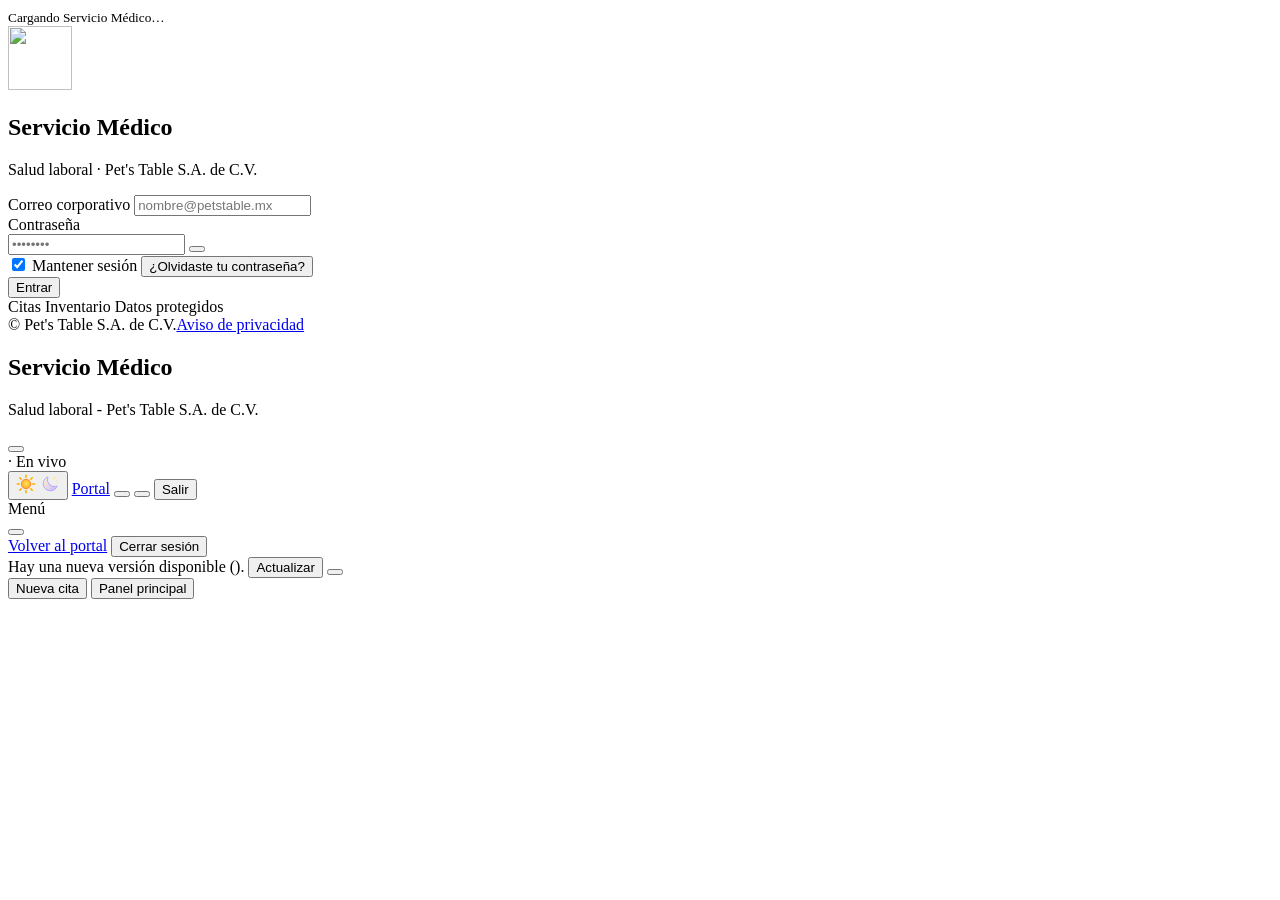
==== public/index.html @ 6e3d6805 "Servicio Médico v2.12: también funciona dentro del Portal Pet's Table (/servicio-medico/) Sola, en s" ====
<!DOCTYPE html>
<html lang="es-MX">
<head>
  <meta charset="utf-8">
  <meta name="viewport" content="width=device-width, initial-scale=1, viewport-fit=cover">
  <title>Servicio Médico</title>
  <meta name="description" content="Servicio Médico — Salud laboral de Pet's Table S.A. de C.V.: citas médicas e inventario de medicamentos.">
  <meta name="robots" content="noindex, nofollow">

  <!-- Instalación en pantalla de inicio (iOS / Android) -->
  <meta name="application-name" content="Servicio médico">
  <meta name="apple-mobile-web-app-title" content="Servicio médico">
  <meta name="apple-mobile-web-app-capable" content="yes">
  <meta name="mobile-web-app-capable" content="yes">
  <meta name="apple-mobile-web-app-status-bar-style" content="black">
  <meta name="theme-color" content="#F58020">
  <meta name="format-detection" content="telephone=no">

  <!-- Rutas relativas: la app también se sirve en /servicio-medico/ dentro del Portal Pet's Table -->
  <link rel="apple-touch-icon" sizes="180x180" href="notif/apple-180.png">
  <link rel="icon" href="/favicon.ico?v=1" sizes="any">
  <link rel="icon" type="image/png" sizes="32x32" href="/icons/favicon-32.png?v=1">
  <link rel="manifest" href="manifest.webmanifest?v=2">

  <link rel="preconnect" href="https://fonts.googleapis.com">
  <link rel="preconnect" href="https://fonts.gstatic.com" crossorigin>
  <link href="https://fonts.googleapis.com/css2?family=Inter:wght@400;500;600;700;800;900&display=swap" rel="stylesheet">
  <link rel="stylesheet" href="/css/app.css?v=1.0.0">

  <script src="/js/theme-init.js"></script>
</head>
<body>
  <!-- Pantalla de carga -->
  <div class="splash" id="splash" role="status" aria-live="polite">
    <div class="brand-logo" role="img" aria-label="Pet's Table"></div>
    <div class="spinner"></div>
    <small>Cargando Servicio Médico…</small>
  </div>

  <!-- ============ Inicio de sesión ============ -->
  <main class="login hidden" id="login">
    <div class="login-glow g1"></div><div class="login-glow g2"></div>
    <section class="login-wrap">
      <div class="brand-logo login-logo" role="img" aria-label="Pet's Table"></div>
      <form class="login-card" id="login-form" novalidate>
        <img class="app-icon" src="/img/app-icon-128.png" alt="" width="64" height="64">
        <h1>Servicio Médico</h1>
        <p class="login-sub">Salud laboral · Pet's Table S.A. de C.V.</p>
        <div class="field">
          <label for="login-email">Correo corporativo</label>
          <input id="login-email" name="email" type="email" autocomplete="username" inputmode="email" placeholder="nombre@petstable.mx" required maxlength="120">
        </div>
        <div class="field">
          <label for="login-password">Contraseña</label>
          <div class="pw-wrap">
            <input id="login-password" name="password" type="password" autocomplete="current-password" required maxlength="128" placeholder="••••••••">
            <button type="button" class="pw-toggle" data-action="toggle-pw" aria-label="Mostrar contraseña"><i data-lucide="eye"></i></button>
          </div>
        </div>
        <div class="login-options">
          <label class="check"><input type="checkbox" id="login-remember" checked> Mantener sesión</label>
          <button type="button" class="link-btn" data-action="forgot">¿Olvidaste tu contraseña?</button>
        </div>
        <button type="submit" class="btn primary block lg" id="login-submit"><i data-lucide="log-in"></i> Entrar</button>
        <div class="login-msg hidden" id="login-msg" role="alert"></div>
        <div class="login-chips"><span><i data-lucide="calendar-check"></i> Citas</span><span><i data-lucide="pill"></i> Inventario</span><span><i data-lucide="shield-check"></i> Datos protegidos</span></div>
      </form>
      <footer class="login-foot">© <span id="year"></span> Pet's Table S.A. de C.V.<a id="login-privacy" class="hidden" href="#" target="_blank" rel="noopener noreferrer">Aviso de privacidad</a></footer>
    </section>
  </main>

  <!-- ============ Aplicación ============ -->
  <div id="app" class="hidden">
    <header class="top">
      <div class="top-left">
        <div class="brand-logo top-logo" role="img" aria-label="Pet's Table"></div>
        <div class="top-title">
          <h2>Servicio Médico</h2>
          <p>Salud laboral - Pet's Table S.A. de C.V.</p>
        </div>
        <button class="menu-btn" data-action="toggle-menu" aria-label="Abrir menú" aria-controls="sidebar" aria-expanded="false"><i data-lucide="menu"></i></button>
      </div>
      <div class="top-center">
        <span class="clock-line"><span id="clock-date"></span> · <span id="clock-time" class="mono"></span></span>
        <span class="live" id="net-status">En vivo</span>
      </div>
      <div class="header-actions">
        <button class="theme-toggle" data-action="toggle-theme" aria-label="Cambiar entre modo claro y oscuro" title="Modo claro / oscuro">
          <span class="t-opt t-sun" aria-hidden="true"><svg viewBox="0 0 24 24" width="20" height="20"><defs><radialGradient id="sunG" cx="50%" cy="45%" r="60%"><stop offset="0" stop-color="#FFE45C"/><stop offset="1" stop-color="#FFA41B"/></radialGradient></defs><g stroke="#FFB300" stroke-width="2" stroke-linecap="round"><line x1="12" y1="1.5" x2="12" y2="4"/><line x1="12" y1="20" x2="12" y2="22.5"/><line x1="1.5" y1="12" x2="4" y2="12"/><line x1="20" y1="12" x2="22.5" y2="12"/><line x1="4.6" y1="4.6" x2="6.3" y2="6.3"/><line x1="17.7" y1="17.7" x2="19.4" y2="19.4"/><line x1="4.6" y1="19.4" x2="6.3" y2="17.7"/><line x1="17.7" y1="6.3" x2="19.4" y2="4.6"/></g><circle cx="12" cy="12" r="5.6" fill="url(#sunG)" stroke="#F58020" stroke-width="1"/></svg></span>
          <span class="t-opt t-moon" aria-hidden="true"><svg viewBox="0 0 24 24" width="20" height="20"><defs><linearGradient id="moonG" x1="0" y1="0" x2="1" y2="1"><stop offset="0" stop-color="#FFF6C8"/><stop offset="1" stop-color="#C9B8FF"/></linearGradient></defs><path d="M20.5 14.6A8.6 8.6 0 0 1 9.4 3.5a8.6 8.6 0 1 0 11.1 11.1Z" fill="url(#moonG)" stroke="#A89BFF" stroke-width="1"/><circle cx="17.5" cy="5" r="1" fill="#FFE45C"/><circle cx="20.5" cy="8.5" r=".7" fill="#FFE45C"/></svg></span>
        </button>
        <a class="hbtn portal-btn" href="/" aria-label="Volver al portal" title="Volver al portal"><i data-lucide="layout-grid"></i><span class="lbl">Portal</span></a>
        <button class="top-user" data-action="go-profile" aria-label="Mi perfil">
          <span class="avatar" id="top-avatar"></span>
          <span class="top-user-info"><b id="top-name"></b><span id="top-role"></span></span>
        </button>
        <button class="hbtn fs-btn hidden" data-action="toggle-fs" aria-label="Pantalla completa" title="Pantalla completa"><i data-lucide="maximize"></i></button>
        <button class="hbtn" data-action="logout" aria-label="Cerrar sesión"><i data-lucide="log-out"></i><span class="lbl">Salir</span></button>
      </div>
    </header>

    <aside class="sidebar" id="sidebar" aria-label="Navegación principal">
      <div class="side-head">
        <div class="nav-label">Menú</div>
        <button class="menu-btn sm" data-action="close-menu" aria-label="Cerrar menú"><i data-lucide="x"></i></button>
      </div>
      <nav class="nav" id="nav"></nav>
      <div class="side-foot">
        <a class="side-logout side-portal portal-btn" href="/"><i data-lucide="layout-grid"></i> Volver al portal</a>
        <small id="app-version"></small>
        <button class="side-logout" data-action="logout"><i data-lucide="log-out"></i> Cerrar sesión</button>
      </div>
    </aside>
    <div class="drawer-backdrop" data-action="close-menu"></div>

    <div class="main">
      <div class="content" id="view" tabindex="-1"></div>
    </div>

    <nav class="mobile-nav" id="mobile-nav" aria-label="Navegación rápida"></nav>

    <!-- Aviso de nueva versión publicada -->
    <div class="update-bar hidden" id="update-bar" role="status">
      <i data-lucide="sparkles"></i><span>Hay una nueva versión disponible (<b id="update-ver"></b>).</span>
      <button class="btn primary sm" data-action="reload-app"><i data-lucide="refresh-cw"></i> Actualizar</button>
      <button class="icon-btn" data-action="update-later" aria-label="Más tarde"><i data-lucide="x"></i></button>
    </div>

    <!-- Botones flotantes: nueva cita e inicio -->
    <div class="fabs">
      <button class="fab fab-cita" data-action="fab-cita" aria-label="Nueva cita"><i data-lucide="calendar-plus"></i><span class="fab-tip">Nueva cita</span></button>
      <button class="fab fab-home" data-action="go-home" aria-label="Ir al panel principal"><i data-lucide="house"></i><span class="fab-tip">Panel principal</span></button>
    </div>
  </div>

  <div id="modal-root"></div>
  <div class="toasts" id="toasts" aria-live="polite"></div>

  <!-- Librerías (versiones fijas) -->
  <script src="https://cdn.jsdelivr.net/npm/@supabase/supabase-js@2.45.4/dist/umd/supabase.min.js"></script>
  <script src="https://cdn.jsdelivr.net/npm/lucide@0.453.0/dist/umd/lucide.min.js"></script>
  <script src="https://cdn.jsdelivr.net/npm/chart.js@4.4.4/dist/chart.umd.min.js"></script>
  <script src="/js/config.js?v=1.0.0"></script>
  <script type="module" src="/js/app.js?v=1.0.0"></script>
</body>
</html>
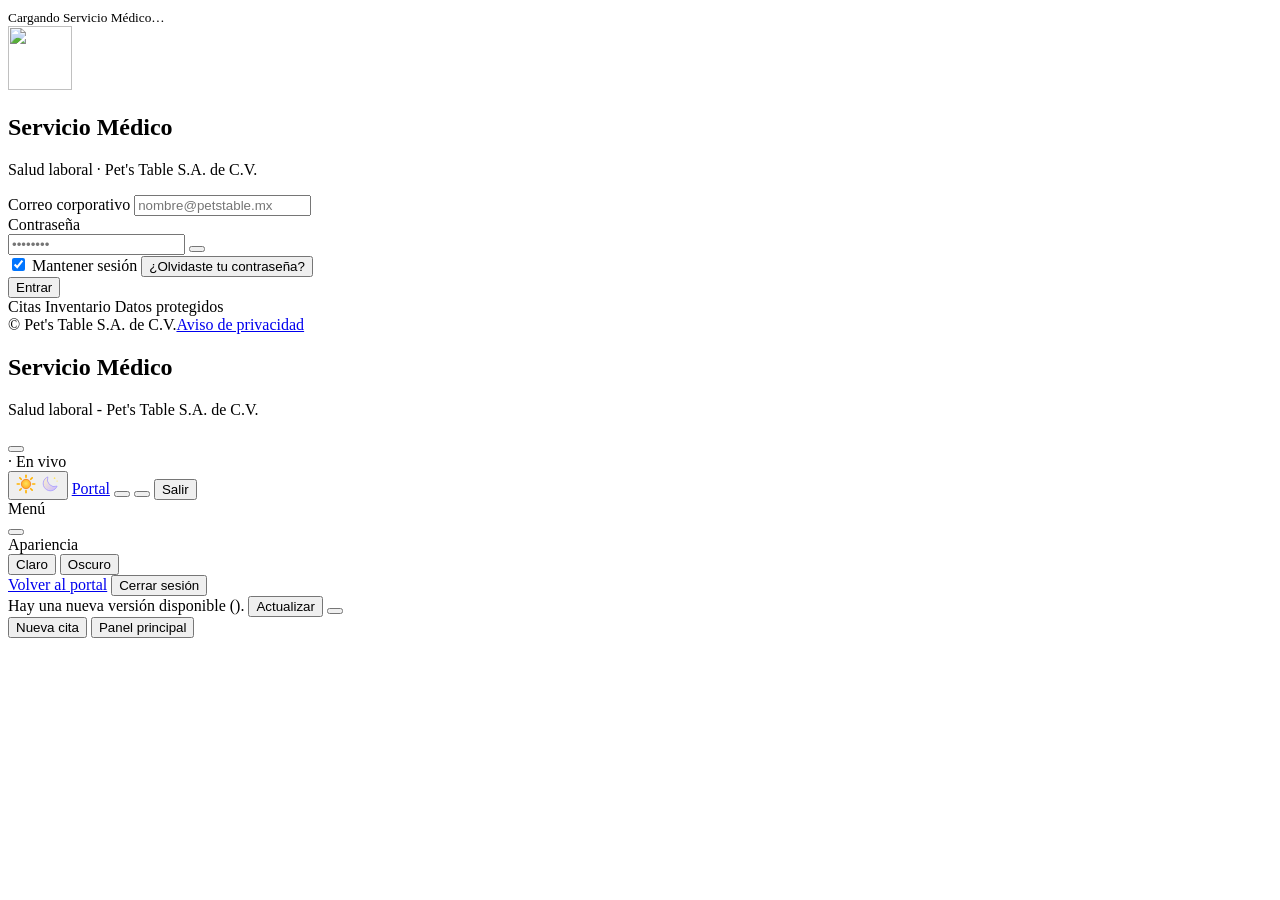
==== commit 17cd581d: "Servicio Médico v2.13: encabezado móvil, saludo según la hora y anillo sin recortes Solo presentació" ====
--- a/public/index.html
+++ b/public/index.html
@@ -76,7 +76,7 @@
         <div class="brand-logo top-logo" role="img" aria-label="Pet's Table"></div>
         <div class="top-title">
           <h2>Servicio Médico</h2>
-          <p>Salud laboral - Pet's Table S.A. de C.V.</p>
+          <p><span class="top-sub-area">Salud laboral - </span>Pet's Table S.A. de C.V.</p>
         </div>
         <button class="menu-btn" data-action="toggle-menu" aria-label="Abrir menú" aria-controls="sidebar" aria-expanded="false"><i data-lucide="menu"></i></button>
       </div>
@@ -106,6 +106,13 @@
       </div>
       <nav class="nav" id="nav"></nav>
       <div class="side-foot">
+        <div class="side-tema" role="group" aria-label="Apariencia">
+          <span>Apariencia</span>
+          <div class="side-tema-sel">
+            <button type="button" data-action="set-theme" data-tema="light" aria-pressed="false"><i data-lucide="sun"></i> Claro</button>
+            <button type="button" data-action="set-theme" data-tema="dark" aria-pressed="false"><i data-lucide="moon"></i> Oscuro</button>
+          </div>
+        </div>
         <a class="side-logout side-portal portal-btn" href="/"><i data-lucide="layout-grid"></i> Volver al portal</a>
         <small id="app-version"></small>
         <button class="side-logout" data-action="logout"><i data-lucide="log-out"></i> Cerrar sesión</button>
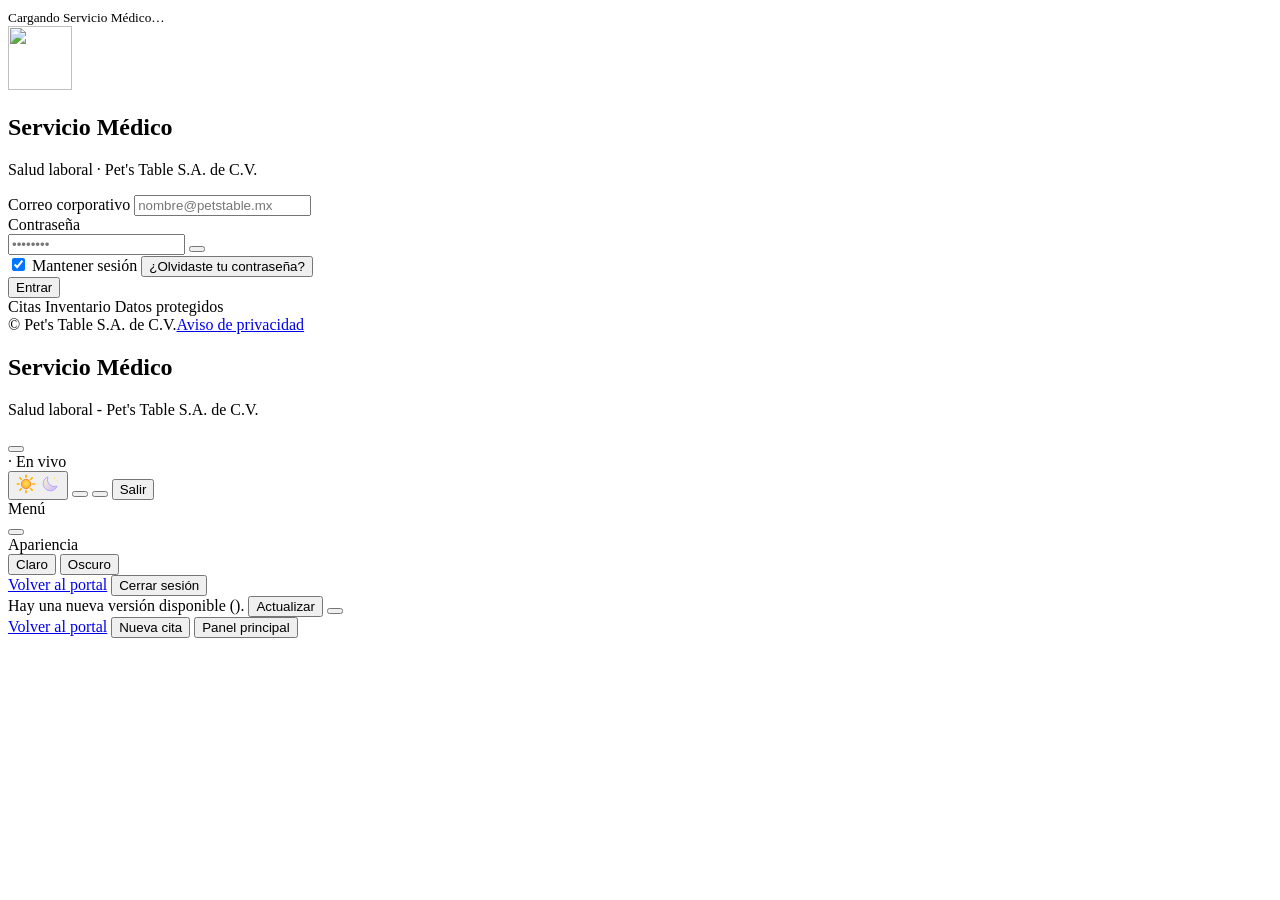
==== commit 729e6a73: "Servicio Médico v2.14: notificaciones dentro del portal y botón flotante para volver - Dentro del Po" ====
--- a/public/index.html
+++ b/public/index.html
@@ -89,7 +89,6 @@
           <span class="t-opt t-sun" aria-hidden="true"><svg viewBox="0 0 24 24" width="20" height="20"><defs><radialGradient id="sunG" cx="50%" cy="45%" r="60%"><stop offset="0" stop-color="#FFE45C"/><stop offset="1" stop-color="#FFA41B"/></radialGradient></defs><g stroke="#FFB300" stroke-width="2" stroke-linecap="round"><line x1="12" y1="1.5" x2="12" y2="4"/><line x1="12" y1="20" x2="12" y2="22.5"/><line x1="1.5" y1="12" x2="4" y2="12"/><line x1="20" y1="12" x2="22.5" y2="12"/><line x1="4.6" y1="4.6" x2="6.3" y2="6.3"/><line x1="17.7" y1="17.7" x2="19.4" y2="19.4"/><line x1="4.6" y1="19.4" x2="6.3" y2="17.7"/><line x1="17.7" y1="6.3" x2="19.4" y2="4.6"/></g><circle cx="12" cy="12" r="5.6" fill="url(#sunG)" stroke="#F58020" stroke-width="1"/></svg></span>
           <span class="t-opt t-moon" aria-hidden="true"><svg viewBox="0 0 24 24" width="20" height="20"><defs><linearGradient id="moonG" x1="0" y1="0" x2="1" y2="1"><stop offset="0" stop-color="#FFF6C8"/><stop offset="1" stop-color="#C9B8FF"/></linearGradient></defs><path d="M20.5 14.6A8.6 8.6 0 0 1 9.4 3.5a8.6 8.6 0 1 0 11.1 11.1Z" fill="url(#moonG)" stroke="#A89BFF" stroke-width="1"/><circle cx="17.5" cy="5" r="1" fill="#FFE45C"/><circle cx="20.5" cy="8.5" r=".7" fill="#FFE45C"/></svg></span>
         </button>
-        <a class="hbtn portal-btn" href="/" aria-label="Volver al portal" title="Volver al portal"><i data-lucide="layout-grid"></i><span class="lbl">Portal</span></a>
         <button class="top-user" data-action="go-profile" aria-label="Mi perfil">
           <span class="avatar" id="top-avatar"></span>
           <span class="top-user-info"><b id="top-name"></b><span id="top-role"></span></span>
@@ -135,6 +134,7 @@
 
     <!-- Botones flotantes: nueva cita e inicio -->
     <div class="fabs">
+      <a class="fab fab-portal portal-btn" href="/" aria-label="Volver al portal"><i data-lucide="layout-grid"></i><span class="fab-tip">Volver al portal</span></a>
       <button class="fab fab-cita" data-action="fab-cita" aria-label="Nueva cita"><i data-lucide="calendar-plus"></i><span class="fab-tip">Nueva cita</span></button>
       <button class="fab fab-home" data-action="go-home" aria-label="Ir al panel principal"><i data-lucide="house"></i><span class="fab-tip">Panel principal</span></button>
     </div>
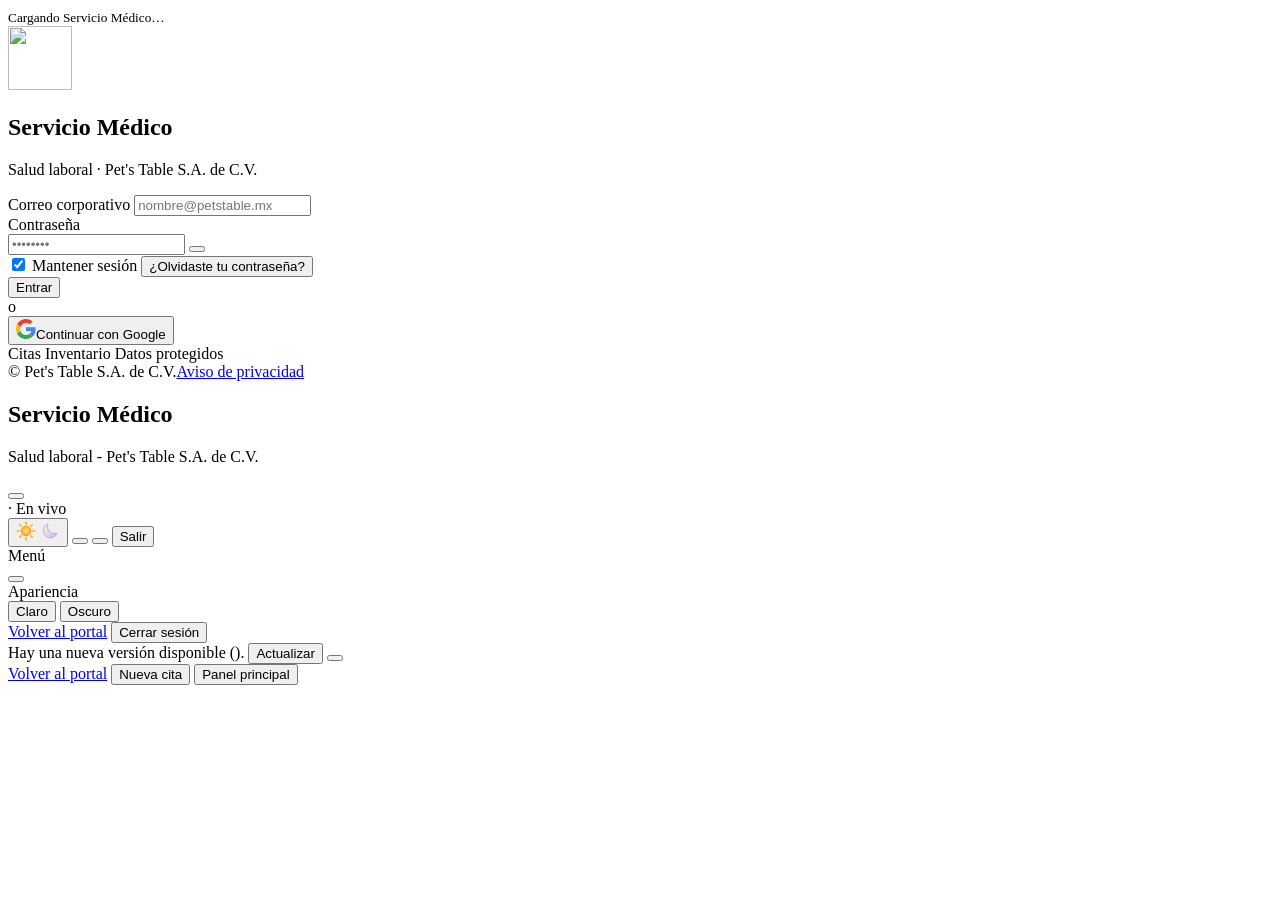
==== commit 5093317b: "Servicio médico v2.22: inicio de sesión con Google institucional Botón «Continuar con Google» (solo " ====
--- a/public/index.html
+++ b/public/index.html
@@ -13,11 +13,11 @@
   <meta name="apple-mobile-web-app-capable" content="yes">
   <meta name="mobile-web-app-capable" content="yes">
   <meta name="apple-mobile-web-app-status-bar-style" content="black">
-  <meta name="theme-color" content="#F58020">
+  <meta name="theme-color" content="#C8102E">
   <meta name="format-detection" content="telephone=no">
 
   <!-- Rutas relativas: la app también se sirve en /servicio-medico/ dentro del Portal Pet's Table -->
-  <link rel="apple-touch-icon" sizes="180x180" href="notif/apple-180.png">
+  <link rel="apple-touch-icon" sizes="180x180" href="notif/apple-180.png?v=20">
   <link rel="icon" href="/favicon.ico?v=1" sizes="any">
   <link rel="icon" type="image/png" sizes="32x32" href="/icons/favicon-32.png?v=1">
   <link rel="manifest" href="manifest.webmanifest?v=2">
@@ -62,6 +62,8 @@
           <button type="button" class="link-btn" data-action="forgot">¿Olvidaste tu contraseña?</button>
         </div>
         <button type="submit" class="btn primary block lg" id="login-submit"><i data-lucide="log-in"></i> Entrar</button>
+        <div class="login-o hidden" aria-hidden="true"><span>o</span></div>
+        <button type="button" class="btn-google hidden" data-action="login-google"><svg class="g-logo" viewBox="0 0 48 48" width="20" height="20" aria-hidden="true"><path fill="#EA4335" d="M24 9.5c3.54 0 6.71 1.22 9.21 3.6l6.85-6.85C35.9 2.38 30.47 0 24 0 14.62 0 6.51 5.38 2.56 13.22l7.98 6.19C12.43 13.72 17.74 9.5 24 9.5z"/><path fill="#4285F4" d="M46.98 24.55c0-1.57-.15-3.09-.38-4.55H24v9.02h12.94c-.58 2.96-2.26 5.48-4.78 7.18l7.73 6c4.51-4.18 7.09-10.36 7.09-17.65z"/><path fill="#FBBC05" d="M10.53 28.59c-.48-1.45-.76-2.99-.76-4.59s.27-3.14.76-4.59l-7.98-6.19C.92 16.46 0 20.12 0 24c0 3.88.92 7.54 2.56 10.78l7.97-6.19z"/><path fill="#34A853" d="M24 48c6.48 0 11.93-2.13 15.89-5.81l-7.73-6c-2.15 1.45-4.92 2.3-8.16 2.3-6.26 0-11.57-4.22-13.47-9.91l-7.98 6.19C6.51 42.62 14.62 48 24 48z"/></svg><span>Continuar con Google</span></button>
         <div class="login-msg hidden" id="login-msg" role="alert"></div>
         <div class="login-chips"><span><i data-lucide="calendar-check"></i> Citas</span><span><i data-lucide="pill"></i> Inventario</span><span><i data-lucide="shield-check"></i> Datos protegidos</span></div>
       </form>
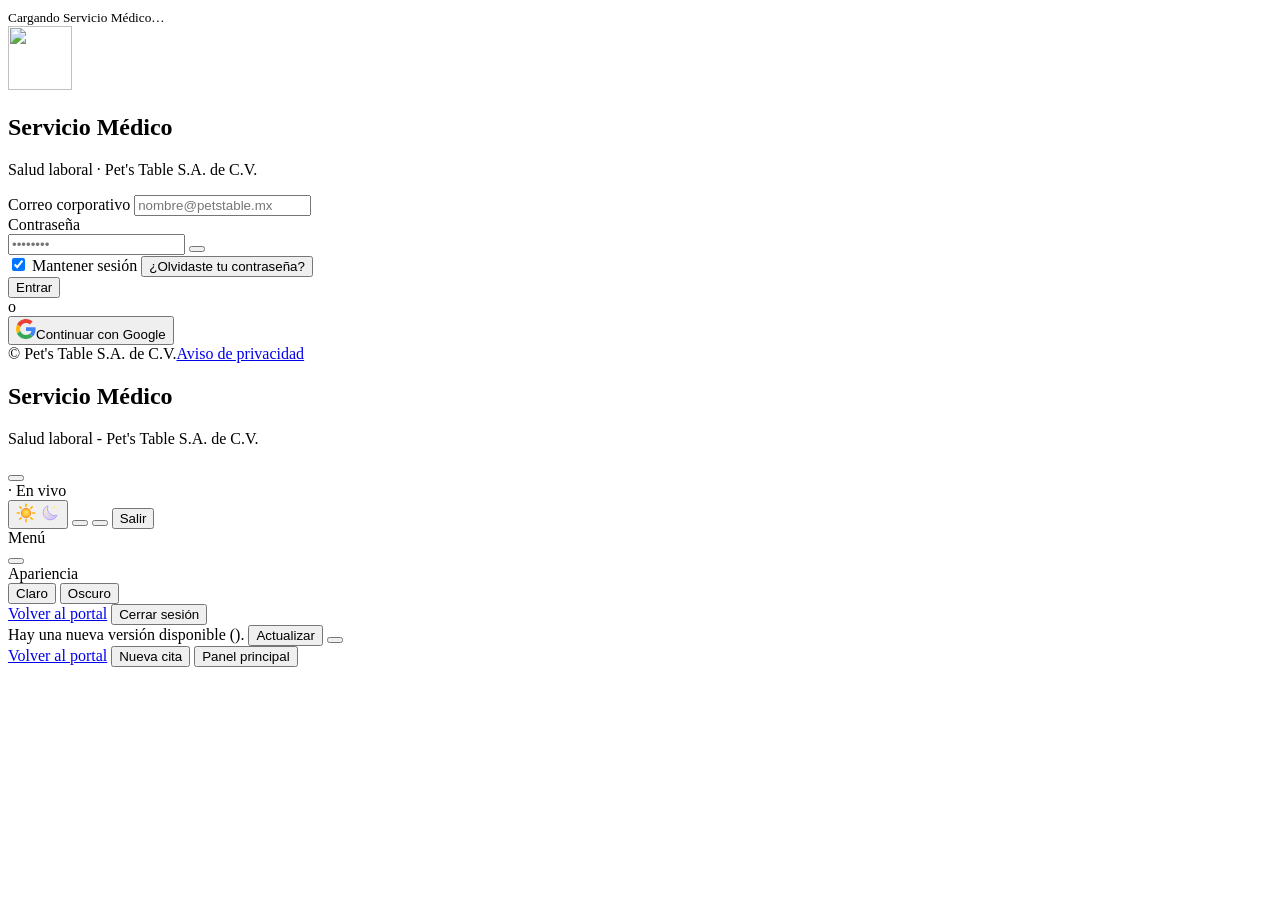
==== commit 85f7242f: "Servicio médico 2.24v: bienvenida con Petrus, tema sin lag, sin ola ni leyendas en el inicio de sesi" ====
--- a/public/index.html
+++ b/public/index.html
@@ -17,7 +17,7 @@
   <meta name="format-detection" content="telephone=no">
 
   <!-- Rutas relativas: la app también se sirve en /servicio-medico/ dentro del Portal Pet's Table -->
-  <link rel="apple-touch-icon" sizes="180x180" href="notif/apple-180.png?v=20">
+  <link rel="apple-touch-icon" sizes="180x180" href="notif/apple-180.png?v=21">
   <link rel="icon" href="/favicon.ico?v=1" sizes="any">
   <link rel="icon" type="image/png" sizes="32x32" href="/icons/favicon-32.png?v=1">
   <link rel="manifest" href="manifest.webmanifest?v=2">
@@ -65,7 +65,6 @@
         <div class="login-o hidden" aria-hidden="true"><span>o</span></div>
         <button type="button" class="btn-google hidden" data-action="login-google"><svg class="g-logo" viewBox="0 0 48 48" width="20" height="20" aria-hidden="true"><path fill="#EA4335" d="M24 9.5c3.54 0 6.71 1.22 9.21 3.6l6.85-6.85C35.9 2.38 30.47 0 24 0 14.62 0 6.51 5.38 2.56 13.22l7.98 6.19C12.43 13.72 17.74 9.5 24 9.5z"/><path fill="#4285F4" d="M46.98 24.55c0-1.57-.15-3.09-.38-4.55H24v9.02h12.94c-.58 2.96-2.26 5.48-4.78 7.18l7.73 6c4.51-4.18 7.09-10.36 7.09-17.65z"/><path fill="#FBBC05" d="M10.53 28.59c-.48-1.45-.76-2.99-.76-4.59s.27-3.14.76-4.59l-7.98-6.19C.92 16.46 0 20.12 0 24c0 3.88.92 7.54 2.56 10.78l7.97-6.19z"/><path fill="#34A853" d="M24 48c6.48 0 11.93-2.13 15.89-5.81l-7.73-6c-2.15 1.45-4.92 2.3-8.16 2.3-6.26 0-11.57-4.22-13.47-9.91l-7.98 6.19C6.51 42.62 14.62 48 24 48z"/></svg><span>Continuar con Google</span></button>
         <div class="login-msg hidden" id="login-msg" role="alert"></div>
-        <div class="login-chips"><span><i data-lucide="calendar-check"></i> Citas</span><span><i data-lucide="pill"></i> Inventario</span><span><i data-lucide="shield-check"></i> Datos protegidos</span></div>
       </form>
       <footer class="login-foot">© <span id="year"></span> Pet's Table S.A. de C.V.<a id="login-privacy" class="hidden" href="#" target="_blank" rel="noopener noreferrer">Aviso de privacidad</a></footer>
     </section>
